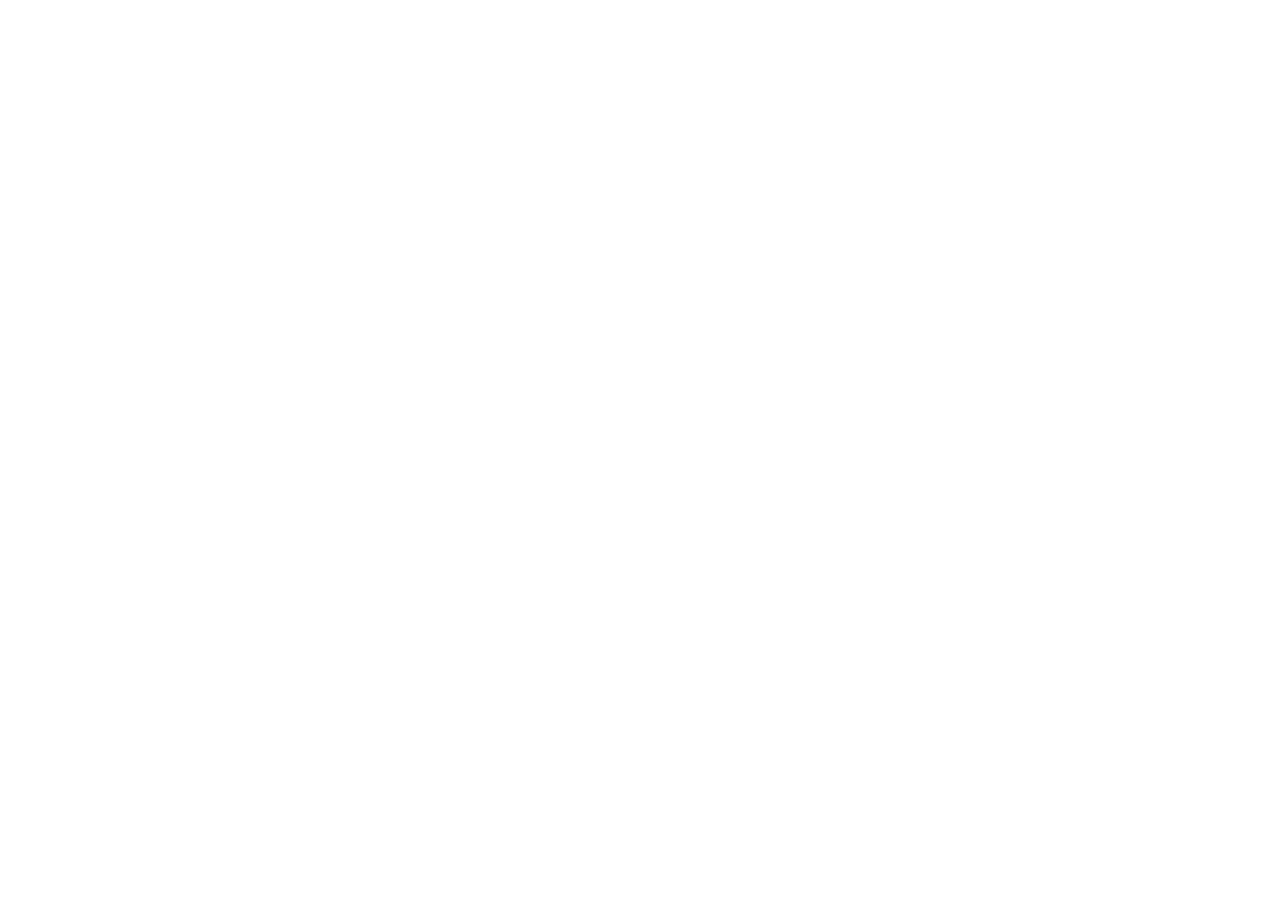
==== public/index.html @ adf63579 "Just added an html file" ====
<!DOCTYPE html>

<html lang="en">

    <head>
        <link rel="stylesheet" href="https://maxcdn.bootstrapcdn.com/bootstrap/3.4.0/css/bootstrap.min.css">
        <script src="https://ajax.googleapis.com/ajax/libs/jquery/3.3.1/jquery.min.js"></script>
        <script src="https://maxcdn.bootstrapcdn.com/bootstrap/3.4.0/js/bootstrap.min.js"></script>
        <script>

            $(document).ready(function(){


            });
        </script>
    </head>
    <body>

        <div class="container">
                <div class='row'>
                    <div class='col-lg-12'>

                

                    

                            

                    </div>
            </div>
        </div>  
    </body>
</html>
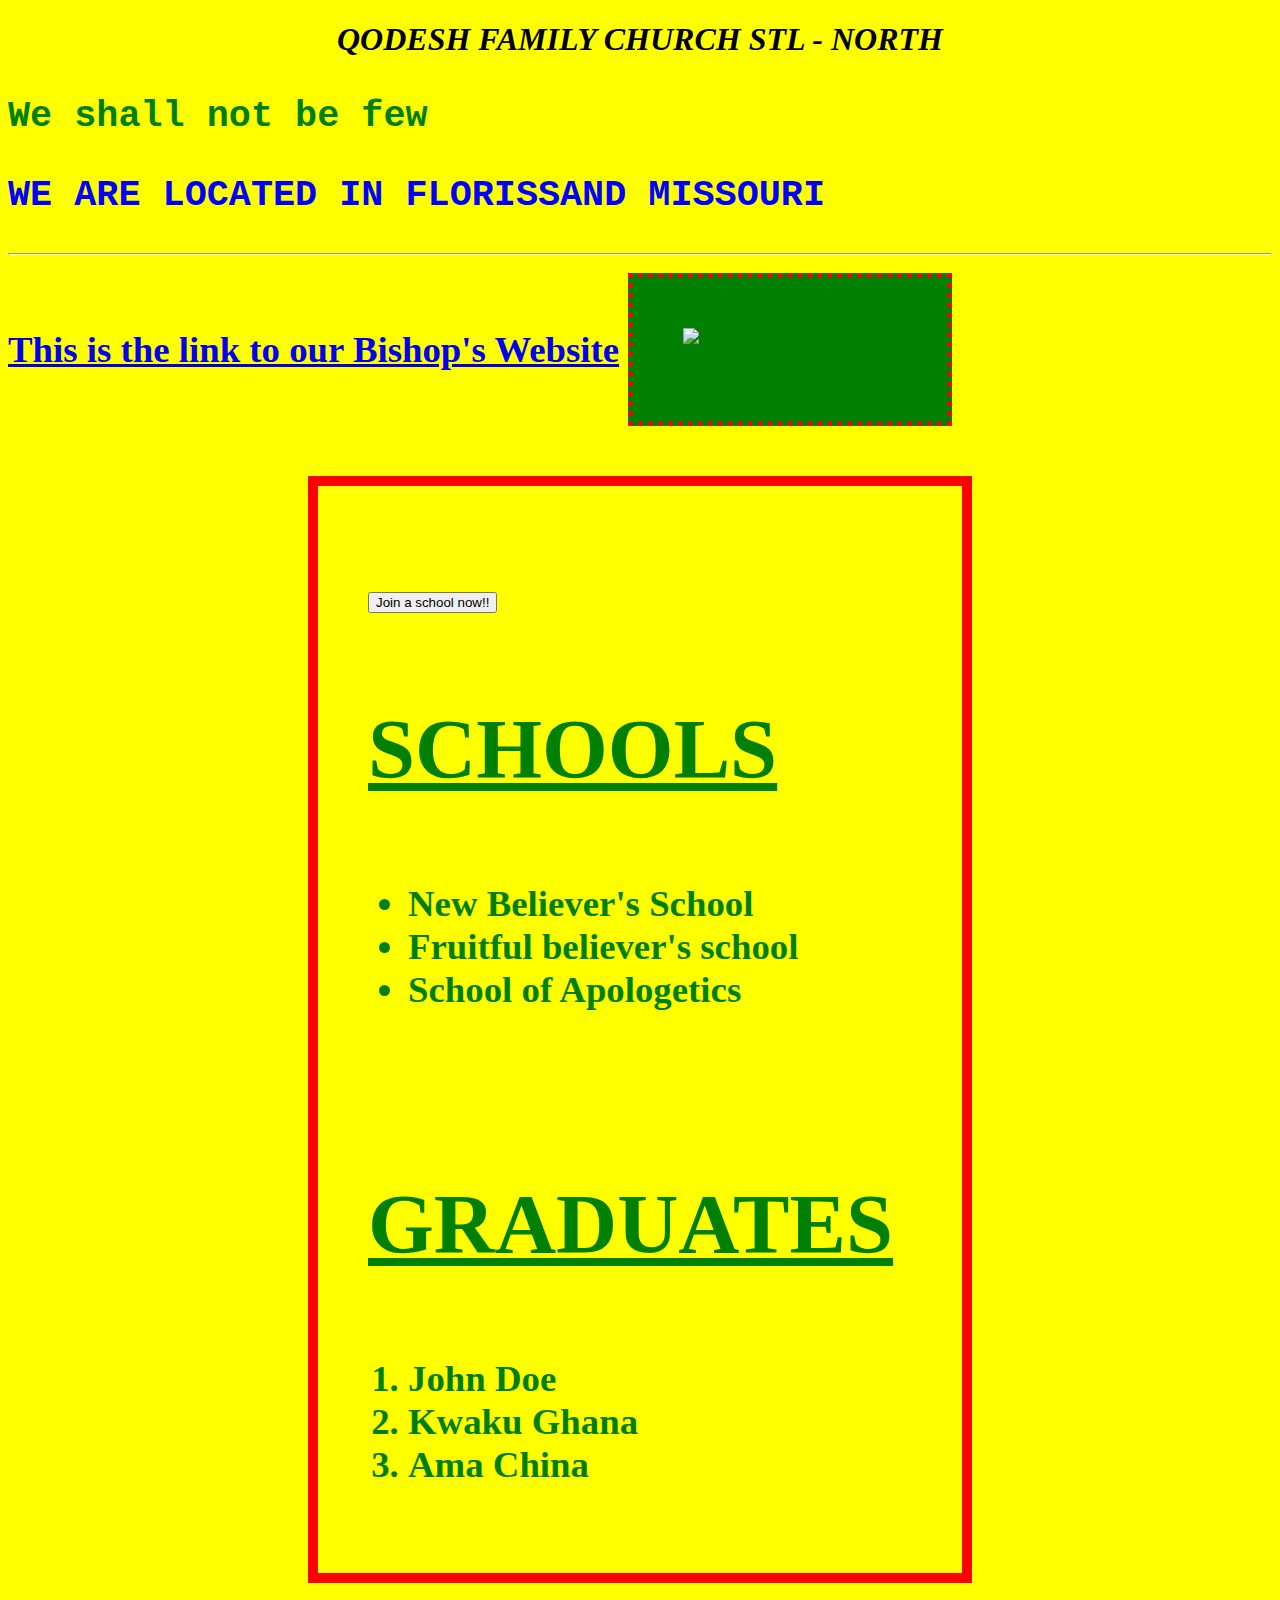
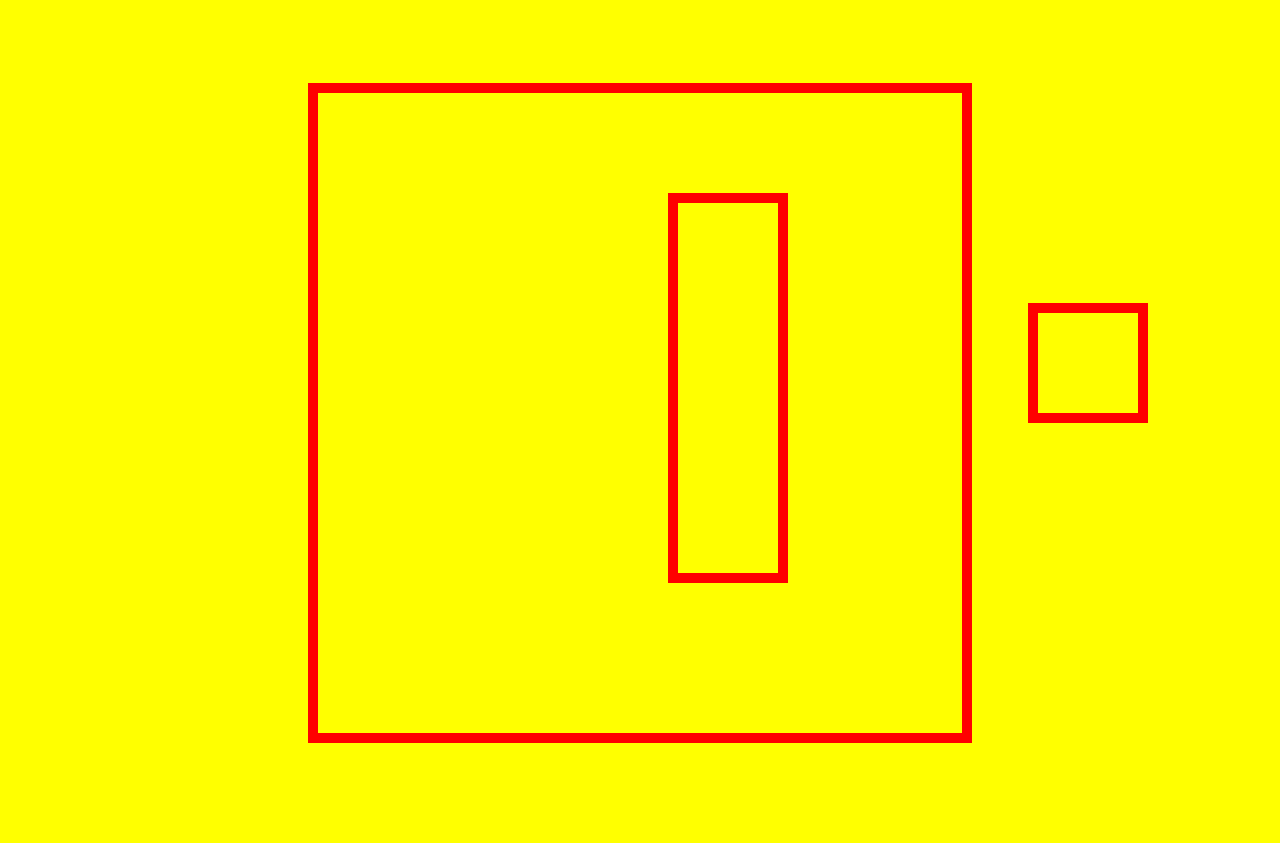
==== commit 13c7ffdb: "Commited a HTML/CSS assignment on 7/01/2020" ====
--- a/public/index.html
+++ b/public/index.html
@@ -3,6 +3,16 @@
 <html lang="en">
 
     <head>
+           
+      <link rel="stylesheet" href="style.css">
+      <link rel="stylesheet" href="kem.css">
+      
+      
+      
+      
+ <!--     COMMENT THIS OUT FOR NOW----
+      <meta charset="utf-8">
+      
         <link rel="stylesheet" href="https://maxcdn.bootstrapcdn.com/bootstrap/3.4.0/css/bootstrap.min.css">
         <script src="https://ajax.googleapis.com/ajax/libs/jquery/3.3.1/jquery.min.js"></script>
         <script src="https://maxcdn.bootstrapcdn.com/bootstrap/3.4.0/js/bootstrap.min.js"></script>
@@ -13,8 +23,63 @@
 
             });
         </script>
+
+--->
     </head>
-    <body>
+<body> 
+        <h1 style="text-align: center">
+          <strong><i>QODESH FAMILY CHURCH STL - NORTH</i></strong>
+          
+          <!-- This is my church website -->
+          
+      <br></h1>
+        <h2>
+        <!--  This is my first html project. -->
+      </h1>
+      <h3>
+       <p id="p01">
+         We shall not be few
+        </p> 
+        <p class="p01" style="text-transform: uppercase">
+          We are located in Florissand Missouri
+        </p>
+        
+        <hr>
+        
+        <a href="https://www.daghewardmills.org/new/">This is the link to our Bishop's Website</a>
+        <img class="img" src="https://scontent-ort2-1.xx.fbcdn.net/v/t1.0-9/103074667_1657055254435663_7021110979921806512_n.png?_nc_cat=106&_nc_sid=85a577&_nc_ohc=JTOzGNmMPUsAX9IzbXB&_nc_ht=scontent-ort2-1.xx&oh=3a07ad62bb22404500aebef0cb253a69&oe=5F1E39BA" alt="QFC LOGO" 
+      </h3>
+        <p>
+
+          
+<!-- This is my church website -->
+    <div class="kem">
+      
+             
+        </p>
+        <button>Join a school now!!
+          
+        </button> <br>
+        <h3>
+          <u><strong>SCHOOLS</strong></u>
+        </h3>
+        <ul>
+          <li>New Believer's School</li>
+          <li>Fruitful believer's school</li>
+          <li>School of Apologetics</li>
+        </ul><br>
+        
+        <h3>
+          <u><strong>GRADUATES</strong></u>
+        </h3>
+        <ol>
+          <li>John Doe</li>
+          <li>Kwaku Ghana</li>
+          <li>Ama China</li>
+        </ol>
+        
+     </div> 
+      
 
         <div class="container">
                 <div class='row'>
@@ -29,5 +94,5 @@
                     </div>
             </div>
         </div>  
-    </body>
+     </body>
 </html>--- a/public/style.css
+++ b/public/style.css
@@ -0,0 +1,30 @@
+body {
+  background-color: #ffff00;
+  background-image: url("https://media1.giphy.com/media/xTiTnxpQ3ghPiB2Hp6/giphy.gif");
+  
+}
+h3 {
+  color: green;
+  font-family: verdana;
+  font-size: 230%;
+}
+p {
+  color: brown;
+  font-family: courier;
+  font-size: 100%;
+}
+#p01 {
+  color: green;
+}
+.p01 {
+  color: blue;
+}
+
+.img {
+ padding-top: 50px;
+  border: 5px solid red;
+  padding: 50px;
+  background-color: green;
+  resize: 50%;
+  border-style: dotted;
+}--- a/public/kem.css
+++ b/public/kem.css
@@ -0,0 +1,11 @@
+div {
+  background-image: url("https://media0.giphy.com/media/B1xUp52rUnrv1Leakw/giphy.gif");
+  padding-top: 50px;
+  border: 10px solid red;
+  padding: 50px;
+  margin-top: 50px;
+  margin-bottom: 100px;
+  margin-right: 300px;
+  margin-left: 300px;
+  
+}